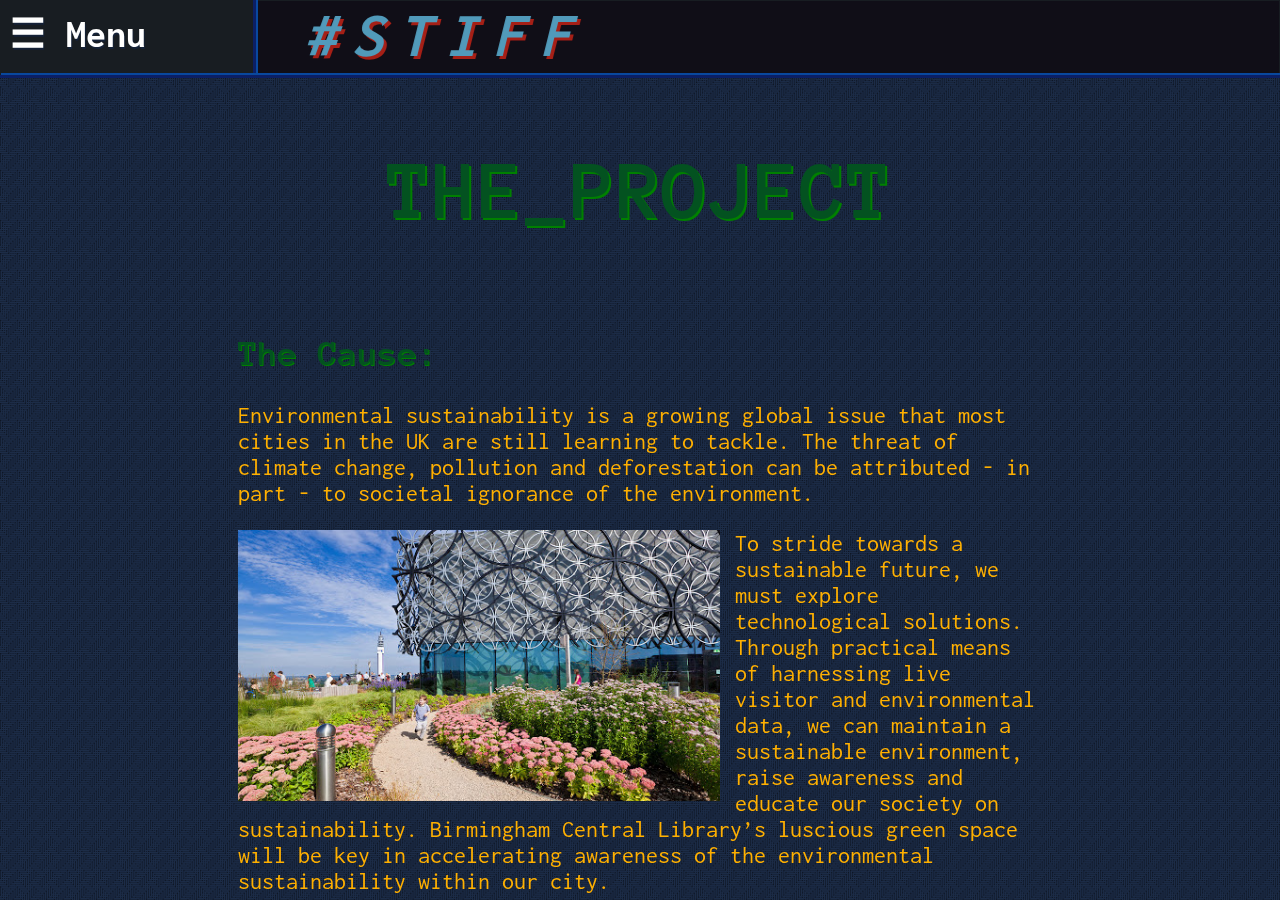
==== index.html @ 0b87cec5 "Update index.html" ====
<!DOCTYPE html>
<html lang="en">
<head>
	<meta name="viewport" content="width=device-width, initial-scale=1">
	<meta charset="UTF-8">
	<title>Innovation Project</title>
	<link rel="stylesheet" href="style.css">
	<link rel="stylesheet" href="https://cdnjs.cloudflare.com/ajax/libs/font-awesome/4.7.0/css/font-awesome.min.css">
	<link href="https://fonts.googleapis.com/css?family=Anonymous+Pro|Inconsolata&display=swap" rel="stylesheet">
	<link href="favicon.ico" rel="icon" type="image/x-icon" />

</head>
<body>
<div class="title">
	<marquee BEHAVIOR=ALTERNATE direction=right><b><i>#STIFF</i></b></marquee>
</div>
<div class="collapsible">
			<label for="menu"><div id="label_fade"><b>&#9776; <div class="display_big">Menu</div></b></div></label>
			<input type="checkbox" id="menu" />
			<div class="nav">
				<hr>
				<a class="css-button-rounded" href="index.html"><b>//> Our project</a>
				<hr>
				<a class="css-button-rounded" href="prototype.html">Technical Details</a>
				<hr>
				<a class="css-button-rounded" href="collab.html">Collaboration</a>
				<hr>
				<a class="css-button-rounded" href="team.html">Meet the Team</a>
				<hr>
				<a class="css-button-rounded" href="http://192.168.0.57/">Monitor</b></a>
				<hr>
			</div>
			<div class="cont">
			<h1><b>THE_PROJECT</b></h1>
				<div class="row">
					<div class="display_big">
						<div class="col-2"></div>
						<div class="col-8">
							<h2>The Cause:</h2>
							<p class="gr">Environmental sustainability is a growing global issue that most cities in the UK are still learning to tackle.
							The threat of climate change, pollution and deforestation can be attributed - in part - to societal ignorance of the environment.</p>
							<div class="fl"><p class="gr"><img src="Img/garden.jpg" width="60%" height="auto" alt="Garden Terrace">To stride towards a sustainable future, we must explore technological solutions. 
							Through practical means of harnessing live visitor and environmental data, 
							we can maintain a sustainable environment, raise awareness and educate our society on sustainability.
							Birmingham Central Library’s luscious green space will be key in accelerating awareness of the environmental sustainability within our city.</p></div>
						</div>
						<div class="col-2"></div>
					</div>
					<div class="display_small">
						<div class="col-12">
							<h2>The Cause:</h2>
							<p class="gr">Environmental sustainability is a growing global issue that most cities in the UK are still learning to tackle.
							The threat of climate change, pollution and deforestation can be attributed - in part - to societal ignorance of the environment.</p>
							<p class="gr">To stride towards a sustainable future, we must explore technological solutions. 
							Through practical means of harnessing live visitor and environmental data, 
							we can maintain a sustainable environment, raise awareness and educate our society on sustainability.
							Birmingham Central Library’s luscious green space will be key in accelerating awareness of the environmental sustainability within our city.</p>
							<img src="Img/garden.jpg" width="100%" height="auto" alt="Garden Terrace">
						</div>
					</div>
				</div>
				<div class="row">
					<div class="display_big">
						<div class="col-2"></div>
						<div class="col-8">
							<h2>The Idea:</h2>
							<p class="gr">Our proposed design will be in collaboration with STEAM House Projects and Birmingham City University’s ADM department; 
							assisting their integrated roof garden with technological elements. As a starting point, we chose to sketch our desing around the arhitecture of the
							terrace gardens located in the Birmingham City Library.
							By utilising such a landmark as starting point for our design, we will set a precedent in sustainable and technological design. </p>
							<p class="gr">For our prototype design, we will make use of 3D printing technology in order to create a casing that will incorporate the required hardware. 
							We will also make use of  Arduino hardware and its proprietary IDE software. 
							In combination, use of data bases and web software can ensure that the data accumulated by our sensors will be effectively displayed.</p>
							<iframe width="100%" height="600px" src="https://www.youtube.com/embed/V__AUxeTTMo?controls=1" frameborder="0" allow="accelerometer; autoplay; encrypted-media; gyroscope; picture-in-picture" allowfullscreen></iframe>
							<p>More details on the how the prototype will advance can be found on the "Technical Details" page.</p>
						</div>
						<div class="col-2"></div>
					</div>
					<div class="display_small">
						<div class="col-12">
							<h2>The Idea:</h2>
							<p class="gr">Our proposed design will be in collaboration with STEAM House Projects and Birmingham City University’s ADM department; 
							assisting their integrated roof garden with technological elements. As a starting point, we chose to sketch our desing around the arhitecture of the
							terrace gardens located in the Birmingham City Library.
							By utilising such a landmark as starting point for our design, we will set a precedent in sustainable and technological design. </p>
							<p class="gr">For our prototype design, we will make use of 3D printing technology in order to create a casing that will incorporate the required hardware. 
							We will also make use of  Arduino hardware and its proprietary IDE software. 
							In combination, use of data bases and web software can ensure that the data accumulated by our sensors will be effectively displayed.</p>
							<iframe width="100%" height="300px" src="https://www.youtube.com/embed/V__AUxeTTMo?controls=1" frameborder="0" allow="accelerometer; autoplay; encrypted-media; gyroscope; picture-in-picture" allowfullscreen></iframe>
							<p>More details on the how the prototype will advance can be found on the "Technical Details" page.</p>
						</div>
					</div>
				</div>
				<div class="row">
					<div class="display_big">
						<div class="col-2"></div>
						<div class="col-8">
							<h2>Company goals</h2>
							<p class="gr">For the following 12 months, we are preparing to showcase our innovative solutions to improve sustainability. 
							We will demonstrate a prototype product at the ‘Innovation Fest’ within Birmingham City University (BCU), to show how technology can aid global sustainability. 
							Once accomplished, we will proceed to work out the means and development of our final product.</p>
							<h2>Our Customers</h2>
							<p class="gr">Our target customers are business clients seeking sustainable solutions to improve global sustainability within their business operations. 
							Therefore, we define a profile that explicitly warrants their need for a technological approach to add sustainable solutions. <br>
							Adding to this definition, we will seek businesses that operate in areas beneficial to community, health, construction and architecture. 
							Ensuring interest’s align with our aim of expanding sustainable goals to improve humankind. </p>
							<p class="gr">Currently, we are collaborating with Marshall's Design (MD), as they have shown interest in our final product. 
							As discussed, ‘our final product; a modular pylon with interchangeable sensors, will gather surrounding environmental data. 
							Displaying such data will aid in raising awareness of how to tackle global sustainability.’ 
							With this in mind, they see a use for our product that will aid their operations. 
							We are excited for this opportunity, where we will be able to develop our product alongside them.</p>
							<img src="Img/marshalls-logo.png" width="100%" height="auto" alt="Marshalls">
							<p class="gr">Our initial product is targeted for the architecture/construction market, through collaboration with companies in said industry. 
							Such as MD, their support will aid the start-up of our business whilst growing their business through our innovative solutions. In the future, we hope to improving sustainability in the market and thus, industry too.</p>
							<p class="gr">Currently, our collaboration with MD is positive as they have shown interest in our final product. As discussed, ‘our final product; a modular pylon with interchangeable sensors, will gather surrounding environmental data. 
							Displaying such data will aid in raising awareness of how to tackle global sustainability.’ With this in mind, MD see an intended use for our product that will aid their operations. 
							We are excited for this opportunity, where we will be able to develop our product alongside them.</p>
							<p class="gr">We hope future projects will emerge from our own, drawing inspiration and the underlying importance of sustainability that our society must engage with.</p>
						</div>
						<div class="col-2"></div>
					</div>
					<div class="display_small">
						<div class="col-12">
							<h2>Company goals</h2>
							<p class="gr">For the following 12 months, we are preparing to showcase our innovative solutions to improve sustainability. 
							We will demonstrate a prototype product at the ‘Innovation Fest’ within Birmingham City University (BCU), to show how technology can aid global sustainability. 
							Once accomplished, we will proceed to work out the means and development of our final product.</p>
							<h2>Our Customers</h2>
							<p class="gr">Our target customers are business clients seeking sustainable solutions to improve global sustainability within their business operations. 
							Therefore, we define a profile that explicitly warrants their need for a technological approach to add sustainable solutions. <br>
							Adding to this definition, we will seek businesses that operate in areas beneficial to community, health, construction and architecture. 
							Ensuring interest’s align with our aim of expanding sustainable goals to improve humankind. </p>
							<p class="gr">Currently, we are collaborating with Marshall's Design (MD), as they have shown interest in our final product. 
							As discussed, ‘our final product; a modular pylon with interchangeable sensors, will gather surrounding environmental data. 
							Displaying such data will aid in raising awareness of how to tackle global sustainability.’ 
							With this in mind, they see a use for our product that will aid their operations. 
							We are excited for this opportunity, where we will be able to develop our product alongside them.</p>
							<img src="Img/marshalls-logo.png" width="100%" height="auto" alt="Marshalls">
							<p class="gr">Our initial product is targeted for the architecture/construction market, through collaboration with companies in said industry. 
							Such as MD, their support will aid the start-up of our business whilst growing their business through our innovative solutions. In the future, we hope to improving sustainability in the market and thus, industry too.</p>
							<p class="gr">Currently, our collaboration with MD is positive as they have shown interest in our final product. As discussed, ‘our final product; a modular pylon with interchangeable sensors, will gather surrounding environmental data. 
							Displaying such data will aid in raising awareness of how to tackle global sustainability.’ With this in mind, MD see an intended use for our product that will aid their operations. 
							We are excited for this opportunity, where we will be able to develop our product alongside them.</p>
							<p class="gr">We hope future projects will emerge from our own, drawing inspiration and the underlying importance of sustainability that our society must engage with.</p>
						</div>
					</div>
				</div>
				
				<footer>
				<div class="footer_wrapper1">
					<div class="footer_wrapper2">
						<div class="logo">
							<b><i>#STIFF</i></b>
						</div>
					</div>
					<div class="footer_wrapper2">
						<h3>CONTACT</h3>
						<a href="mailto:Mihai.Nastase@mail.bcu.ac.uk">Mihai.Nastase@mail.bcu.ac.uk</a><br>
						<a href="mailto:kaseem.khan@mail.bcu.ac.uk">Kaseem.Khan@mail.bcu.ac.uk</a><br>
						<a href="mailto:cameron.leevers@mail.bcu.ac.uk">Cameron.Leevers@mail.bcu.ac.uk</a><br>
						<a href="mailto:harley.hill@mail.bcu.ac.uk">Harley.Hill@mail.bcu.ac.uk</a><br>
						<a href="mailto:shriya.sami@mail.bcu.ac.uk">Shriya.Sami@mail.bcu.ac.uk</a><br>
					</div>
						<div class="copyright">Copyright&copy; 2020 Mihai Valentin Nastase, Birmingham City University</div>
					</div>
				</footer>
			</div>
</div>


</body>
</html>
---- style.css ----
* {box-sizing: border-box;}

html{
    min-height:100%;
    position:relative;
}

body { height: 100%; margin: 0px; padding: 0px; background:#100e17; color:white;}

hr{
    border: 0;
    height: 1px;
    background-image: linear-gradient(to right, rgba(0, 0, 0, 0), #0A4DA4, rgba(0, 0, 0, 0));
}		

h1 {color:#035220; font-family: 'Anonymous Pro', monospace; text-align:center; font-size: 350%; text-shadow: 2px 2px green;}
h2 {color:#035220; font-family: 'Anonymous Pro', monospace; font-size: 150%; text-shadow: 1px 1px green;}

.fl img {
  float: left; margin-right:15px;
}
.fr img {
  float: right; margin-left:15px;
}

.title {	
	font-family: 'Inconsolata', monospace;
	letter-spacing: 15px;
	font-size:400%;
	color:#519ABA;
	text-shadow: 3px 3px #A51F16;
	width:80%;
	height:75px;
	top: 0;
	right:0;
	display: block;
	overflow:hidden;
	float:right;
	position:fixed;
	border:1px solid #181D22;
	transition: width,padding,height 1s;
	transition: 1s;
	}

.logo {	
	font-family: 'Inconsolata', monospace;
	letter-spacing: 15px;
	font-size:200%;
	color:#519ABA;
	text-shadow: 3px 3px #A51F16;
	width:80%;
	height:auto;
	display: block;
	overflow:hidden;
	transition: width,padding,height 1s;
	transition: 1s;
	z-index:3;
	}
		


.collapsible label{
	display:inline-block; 
	left:0;
	display: block;
	float:left;
	position:fixed;
	transition: width,padding,height 1s;
	transition: 1s;
	color: #fff;
	background: #181D22;
	font-style: normal;
	font-size: 250%;
	padding: 10px;
	height: 75px;
	width:20%;
	margin-right:80%;
	border-right:3px solid #0B1F65;
	box-shadow: 2px 0px #09489E;
	font-family: 'Inconsolata', monospace;
	z-index:1;
	}

.collapsible [id="menu"]{display:none;}

.collapsible:hover {}

#label_fade {text-shadow: 1px 2px #152238; color: #fff; transition: color 0.1s, text-shadow 0.1s;}

#label_fade:hover {color:#519ABA; text-shadow: 1px 2px #A51F16;}

.nav{
	display:block; 
	overflow:hidden; 
	width:20%;
    height: calc(100% - 75px);
	float:left; 
	background:#181D22;
	transition: width,padding,height 1s;
	transition: 1s;
	position:fixed;
	margin-top:75px;
	border-right:3px solid #0B1F65;
	border-bottom:3px solid #0B1F65;
	box-shadow: 2px 0px #09489E;
	text-shadow: none;
	padding-top:100px;
	font-family: 'Anonymous Pro', monospace;
	z-index:1;
	text-shadow: none;
	}
	
.cont{
	border-top: 3px solid #0B1F65;
	box-shadow: /*inset 0 0 0 1000px rgba(21,34,56,.9),*/ 1px -2px #09489E;
	display:block; 
	overflow-y: scroll;
	color: #FFB000;
	width:100%;
    height: calc(100% - 75px);
	float:right; 
	padding:15px;
	background: url('Img/crossline-lines.png') /*#152238*/;
	transition: width 1s;
	transition: 1s;
	position:absolute;
	margin-top:75px;
	right:0px;
	text-shadow: none;
	font-family: 'Inconsolata', monospace;
	font-size:150%;
	z-index:1;
	text-shadow: none;
	}


p.gr::-moz-selection { color: #33FF00; background:#FFB000;}
p.gr::selection { color: #33FF00; background:#FFB000;}

.collapsible input:not(:checked) ~ .nav {
	width:0px;
	padding:0px;
	}
.collapsible input:checked ~ .nav {
	width:20%;
	}

.collapsible input:not(:checked) ~ .cont {
	width:100%;
	}
.collapsible input:checked ~ .cont {
	width:80%;
	}

.css-button-rounded {
    background: #0A2933;
    color: #00B4DD;
    display: block;
	border: 2px solid #0A4DA4;
	overflow:hidden;
    padding: 5px;
    text-align: center;
    text-decoration: none;
    width: 250px;
	margin-left:auto;
	margin-right:auto;
    border-radius: 10px;
	margin-bottom:30px;	
	margin-top:30px;
	transition: color 0.1s, border 0.1s, background 0.1s;
}

.css-button-rounded:hover {
    background: #100e17;
	border: 2px solid #035220;
	color: #008B6B;
}

.row::after {
	content: "";
	clear: both;
	display: table;
}

[class*="col-"] {
	float: left;
	padding: 15px;
	}

.col-1 {width: 8.33%;}
.col-2 {width: 16.66%;}
.col-3 {width: 25%;}
.col-4 {width: 33.33%;}
.col-5 {width: 41.66%;}
.col-6 {width: 50%;}
.col-7 {width: 58.33%;}
.col-8 {width: 66.66%;}
.col-9 {width: 75%;}
.col-10 {width: 83.33%;}
.col-11 {width: 91.66%;}
.col-12 {width: 100%;}

::-webkit-scrollbar {
  width: 10px;
}

/* Track */
::-webkit-scrollbar-track {
  background: #152238;
}

/* Handle */
::-webkit-scrollbar-thumb {
  background: #181D22;
}

/* Handle on hover */
::-webkit-scrollbar-thumb:hover {
  background: #0A4DA4;
}

.details {width:100%; 
	height:auto;
	display:block;
	overflow:hidden;
}
.details a {text-decoration:none; color:white; font-size:200%;}

.details:hover a {color:orange;}

[id*="Roles"] {display:none;}

.profile {display:block; padding:20px;
		border-top: 5px solid #035220;
		border-right: 5px solid #035220;
		border-radius:20%;
		width:100%; height:auto;}

.wrapper {display: block; font-size:150%; }

.wrapper p {padding:5px;}

.wrapper:after {
  content: "";
  display: table;
  clear: both;
}

.wrapper img {border-radius: 50%; max-width: 200px; height: auto; float:left; margin:15px;}

footer {width:100%;
	height:auto;
	display:block;
	overflow:hidden;
	bottom:0px;
	background: #100e17;
	border-top: 3px solid #0B1F65;
	box-shadow: 1px -2px #09489E;
	margin-bottom:-15px;
	margin-left:-15px;
	margin-right:-15px;
	margin-top:50px;
	padding:20px;}
	
.footer_wrapper1 {
	display:inline-block;
	overflow:hidden;
	width:100%;}	
	
.footer_wrapper2 {
	display:inline-block;
	overflow:hidden;
	float:left;
	width:50%;
	margin-top:auto;
	margin-bottom:auto;
	padding:25px;
	color:white;
	line-height:2;}

.footer_wrapper2 a {color:white; text-decoration:none;}

.copyright {font-size: 50%; padding:15px;}


.display_big{display:inline-block;}
.display_small{display:none; width:100%;}



@media screen and (max-width: 1275px) {

	
.collapsible label{width:30%;}
.title {width:70%;}
	
.collapsible input:not(:checked) ~ .nav {
	width:0px;
	height:0px;
	padding:0px;
	z-index:2;
	}
.collapsible input:checked ~ .nav {
	width:30%;
	z-index:2;
	}

.collapsible input:not(:checked) ~ .cont {
	width:100%;
	z-index:0;
	}
.collapsible input:checked ~ .cont {
	width:100%;
	z-index:0;
	}
	
.profile p	 {font-size:25px;}

}




@media screen and (max-width: 850px) {
	
.display_big{display:none;}
.display_small{display:block;}	
.footer_wrapper2 {width:100%; font-size:35px;}
.collapsible label{width:20%;}
.title {width:80%;}
.css-button-rounded{width:100%;}

label {text-align:center;}

h1{font-size:175%;}

.title{font-size:85px;}

.collapsible input:not(:checked) ~ .nav {
	width:0px;
	height:0px;
	padding:0px;
	z-index:2;
	}
.collapsible input:checked ~ .nav {
	width:55%;
	z-index:2;
	}

.collapsible input:not(:checked) ~ .cont {
	width:100%;
	z-index:0;
	}
.collapsible input:checked ~ .cont {
	width:100%;
	z-index:0;
	}

.profile {margin-bottom:30px;}
}

@media screen and (max-width: 650px) {
	.footer_wrapper2 {width:100%; font-size:15px;}
}
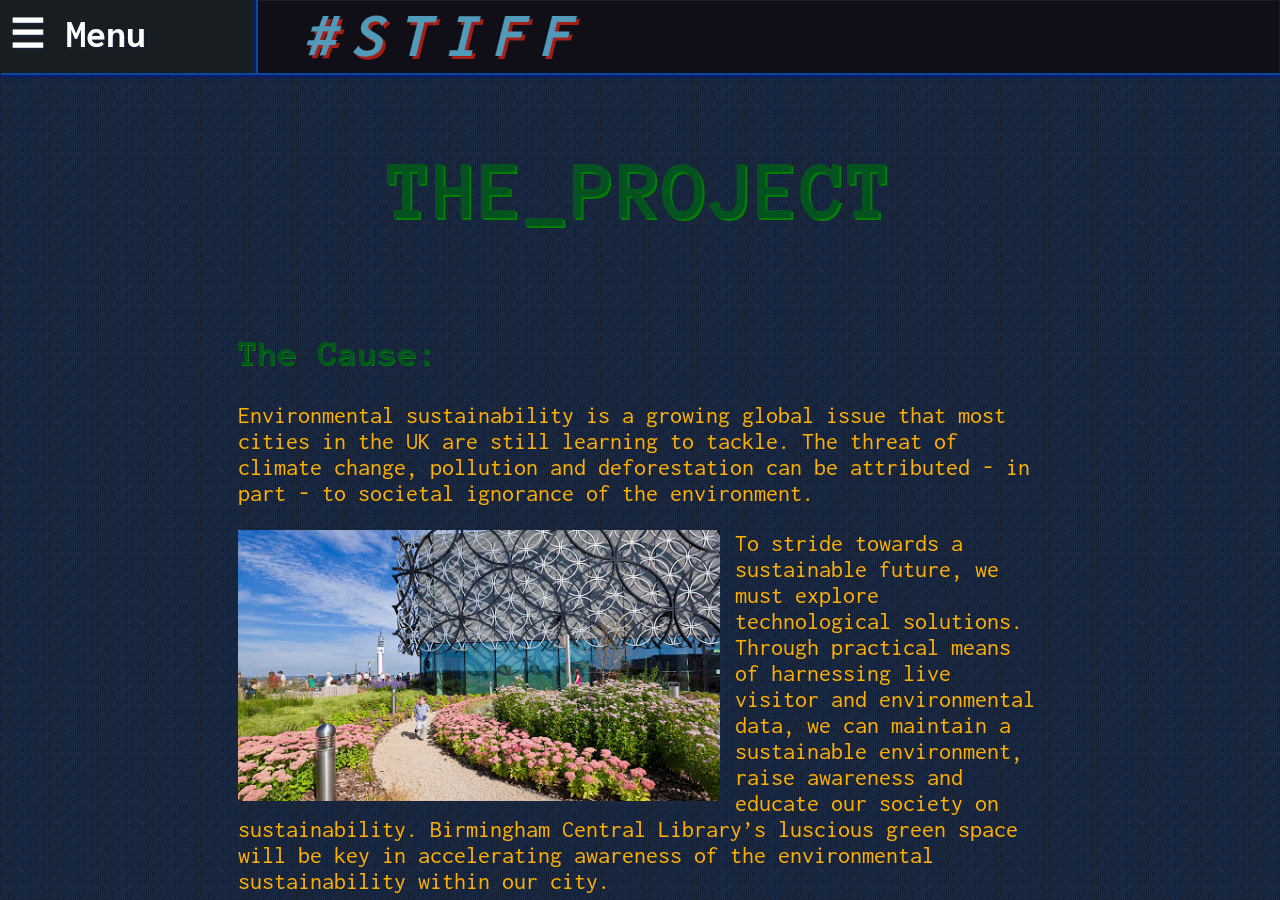
==== commit 01bebb95: "Update index.html" ====
--- a/index.html
+++ b/index.html
@@ -8,7 +8,7 @@
 	<link rel="stylesheet" href="https://cdnjs.cloudflare.com/ajax/libs/font-awesome/4.7.0/css/font-awesome.min.css">
 	<link href="https://fonts.googleapis.com/css?family=Anonymous+Pro|Inconsolata&display=swap" rel="stylesheet">
 	<link href="favicon.ico" rel="icon" type="image/x-icon" />
-
+<script src="https://ajax.googleapis.com/ajax/libs/jquery/3.5.1/jquery.min.js"></script>
 </head>
 <body>
 <div class="title">
@@ -27,7 +27,7 @@
 				<hr>
 				<a class="css-button-rounded" href="team.html">Meet the Team</a>
 				<hr>
-				<a class="css-button-rounded" href="http://192.168.0.57/">Monitor</b></a>
+				<a class="css-button-rounded" href="https://e2752425.ngrok.io">Monitor</b></a>
 				<hr>
 			</div>
 			<div class="cont">
@@ -72,6 +72,7 @@
 							We will also make use of  Arduino hardware and its proprietary IDE software. 
 							In combination, use of data bases and web software can ensure that the data accumulated by our sensors will be effectively displayed.</p>
 							<iframe width="100%" height="600px" src="https://www.youtube.com/embed/V__AUxeTTMo?controls=1" frameborder="0" allow="accelerometer; autoplay; encrypted-media; gyroscope; picture-in-picture" allowfullscreen></iframe>
+							<iframe width="100%" height="600px" src="https://www.youtube.com/embed/M8QICSaa4q8" frameborder="0" allow="accelerometer; autoplay; encrypted-media; gyroscope; picture-in-picture" allowfullscreen></iframe>
 							<p>More details on the how the prototype will advance can be found on the "Technical Details" page.</p>
 						</div>
 						<div class="col-2"></div>
@@ -87,6 +88,7 @@
 							We will also make use of  Arduino hardware and its proprietary IDE software. 
 							In combination, use of data bases and web software can ensure that the data accumulated by our sensors will be effectively displayed.</p>
 							<iframe width="100%" height="300px" src="https://www.youtube.com/embed/V__AUxeTTMo?controls=1" frameborder="0" allow="accelerometer; autoplay; encrypted-media; gyroscope; picture-in-picture" allowfullscreen></iframe>
+							<iframe width="100%" height="300px" src="https://www.youtube.com/embed/M8QICSaa4q8" frameborder="0" allow="accelerometer; autoplay; encrypted-media; gyroscope; picture-in-picture" allowfullscreen></iframe>
 							<p>More details on the how the prototype will advance can be found on the "Technical Details" page.</p>
 						</div>
 					</div>
